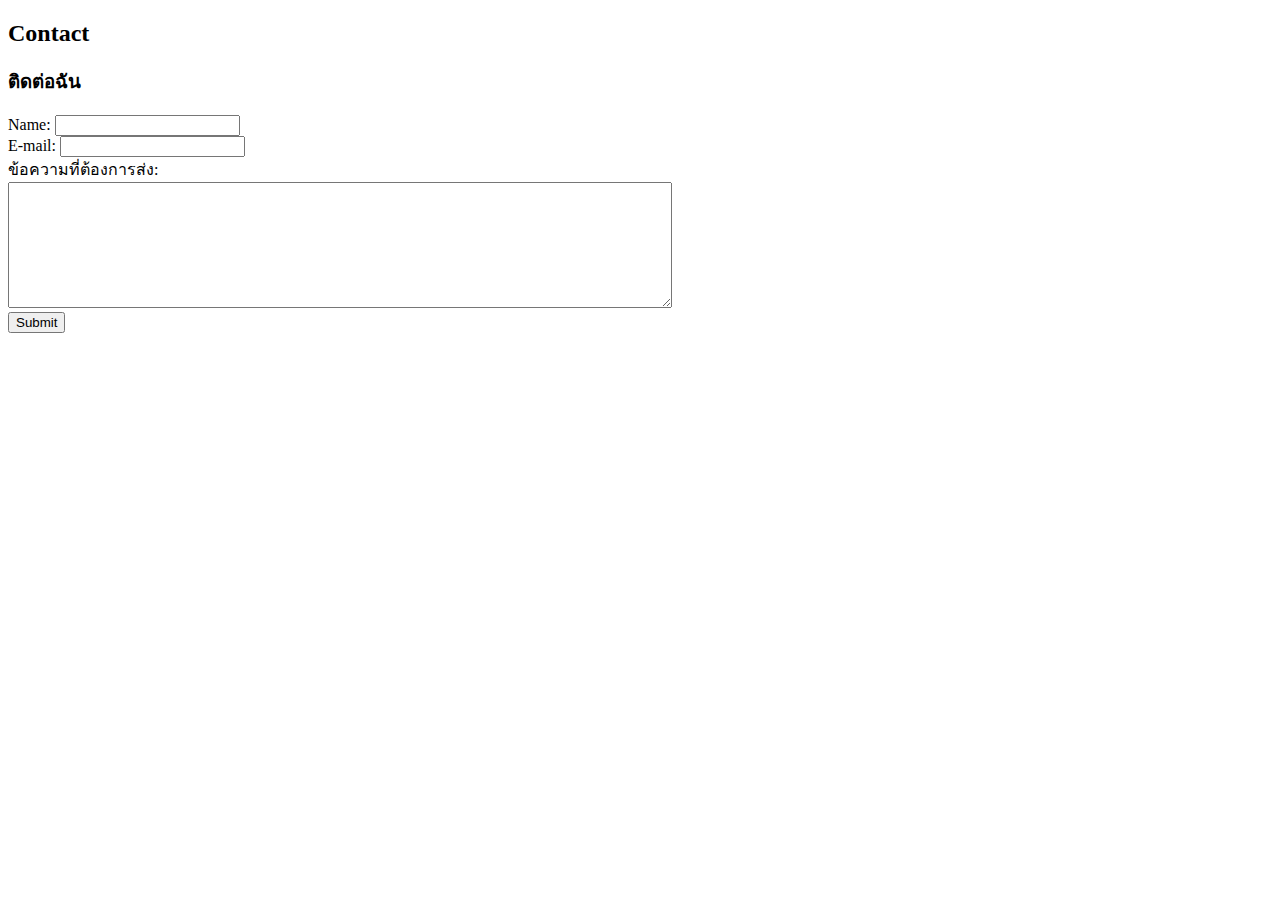
==== Watanyoo/contact.html @ 75b3d4a0 "first commit" ====
<!DOCTYPE html>
<html lang="en">
<head>
    <meta charset="UTF-8">
    <meta http-equiv="X-UA-Compatible" content="IE=edge">
    <meta name="viewport" content="width=device-width, initial-scale=1.0">
    <title>Contact</title>

    <link rel="stylesheet" href="style.css">
    
</head>
<body>
    
    <h2>Contact</h2>

    <h3>ติดต่อฉัน</h3>
          <form class="" action="mailto:(gmailของคุณ)" method="post" enctype="text">
              <label>Name:</label>
              <input type="text" name="name_surname" value=""><br>
              <label>E-mail:</label>
              <input type="email" name="email" value=""><br>
              <label>ข้อความที่ต้องการส่ง:</label><br>
              <textarea name="message" rows="8" cols="80"></textarea><br>
              <input type="submit" name="" >
        </form>
        
</body>
</html>
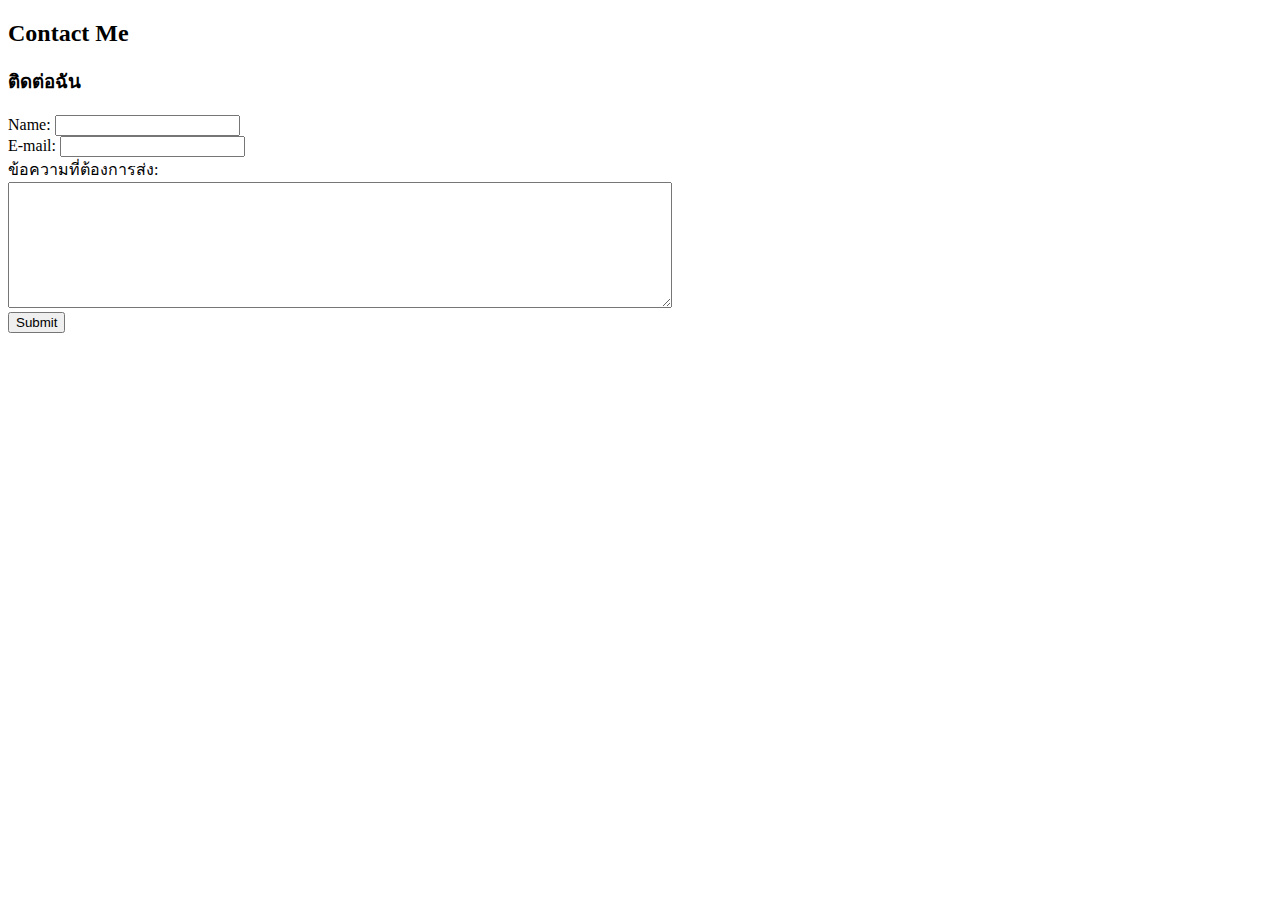
==== commit 7b7e06e6: "edit" ====
--- a/Watanyoo/contact.html
+++ b/Watanyoo/contact.html
@@ -11,7 +11,7 @@
 </head>
 <body>
     
-    <h2>Contact</h2>
+    <h2 id="section-2">Contact Me</h2>
 
     <h3>ติดต่อฉัน</h3>
           <form class="" action="mailto:(gmailของคุณ)" method="post" enctype="text">
